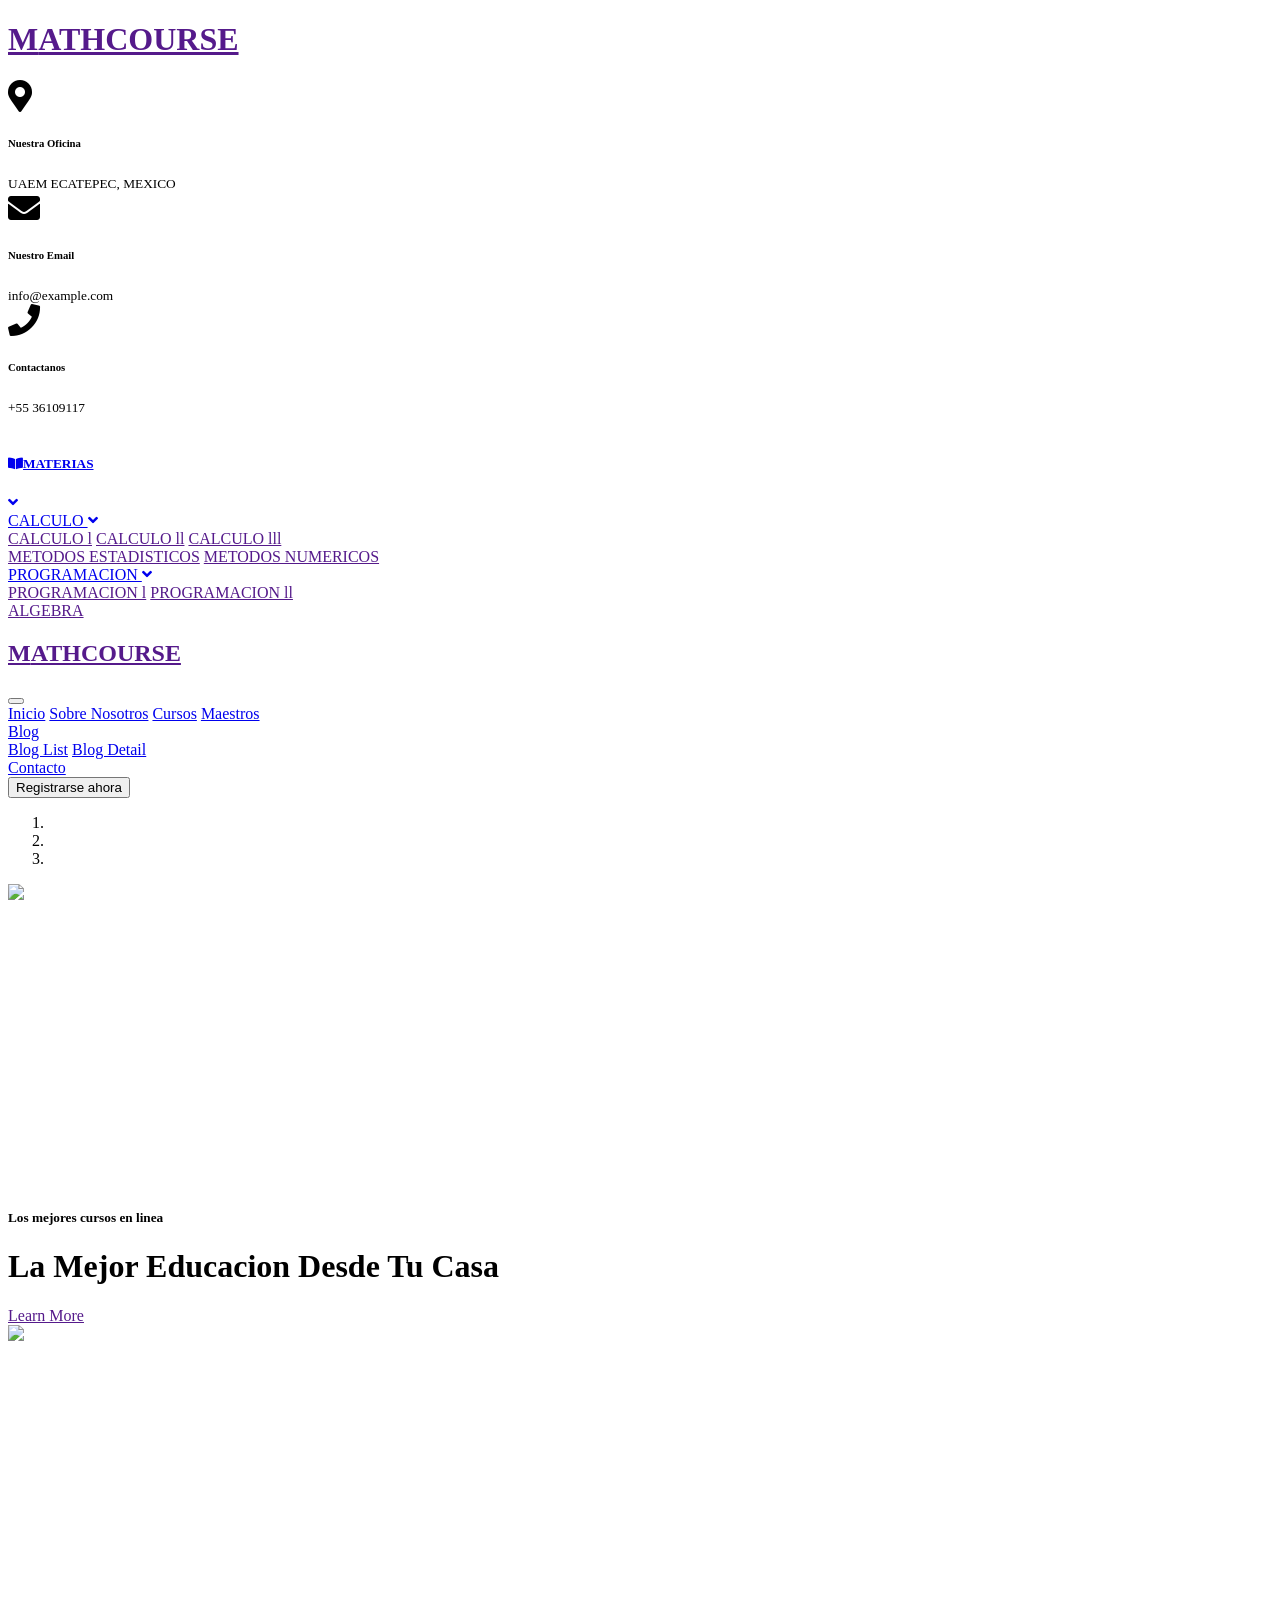
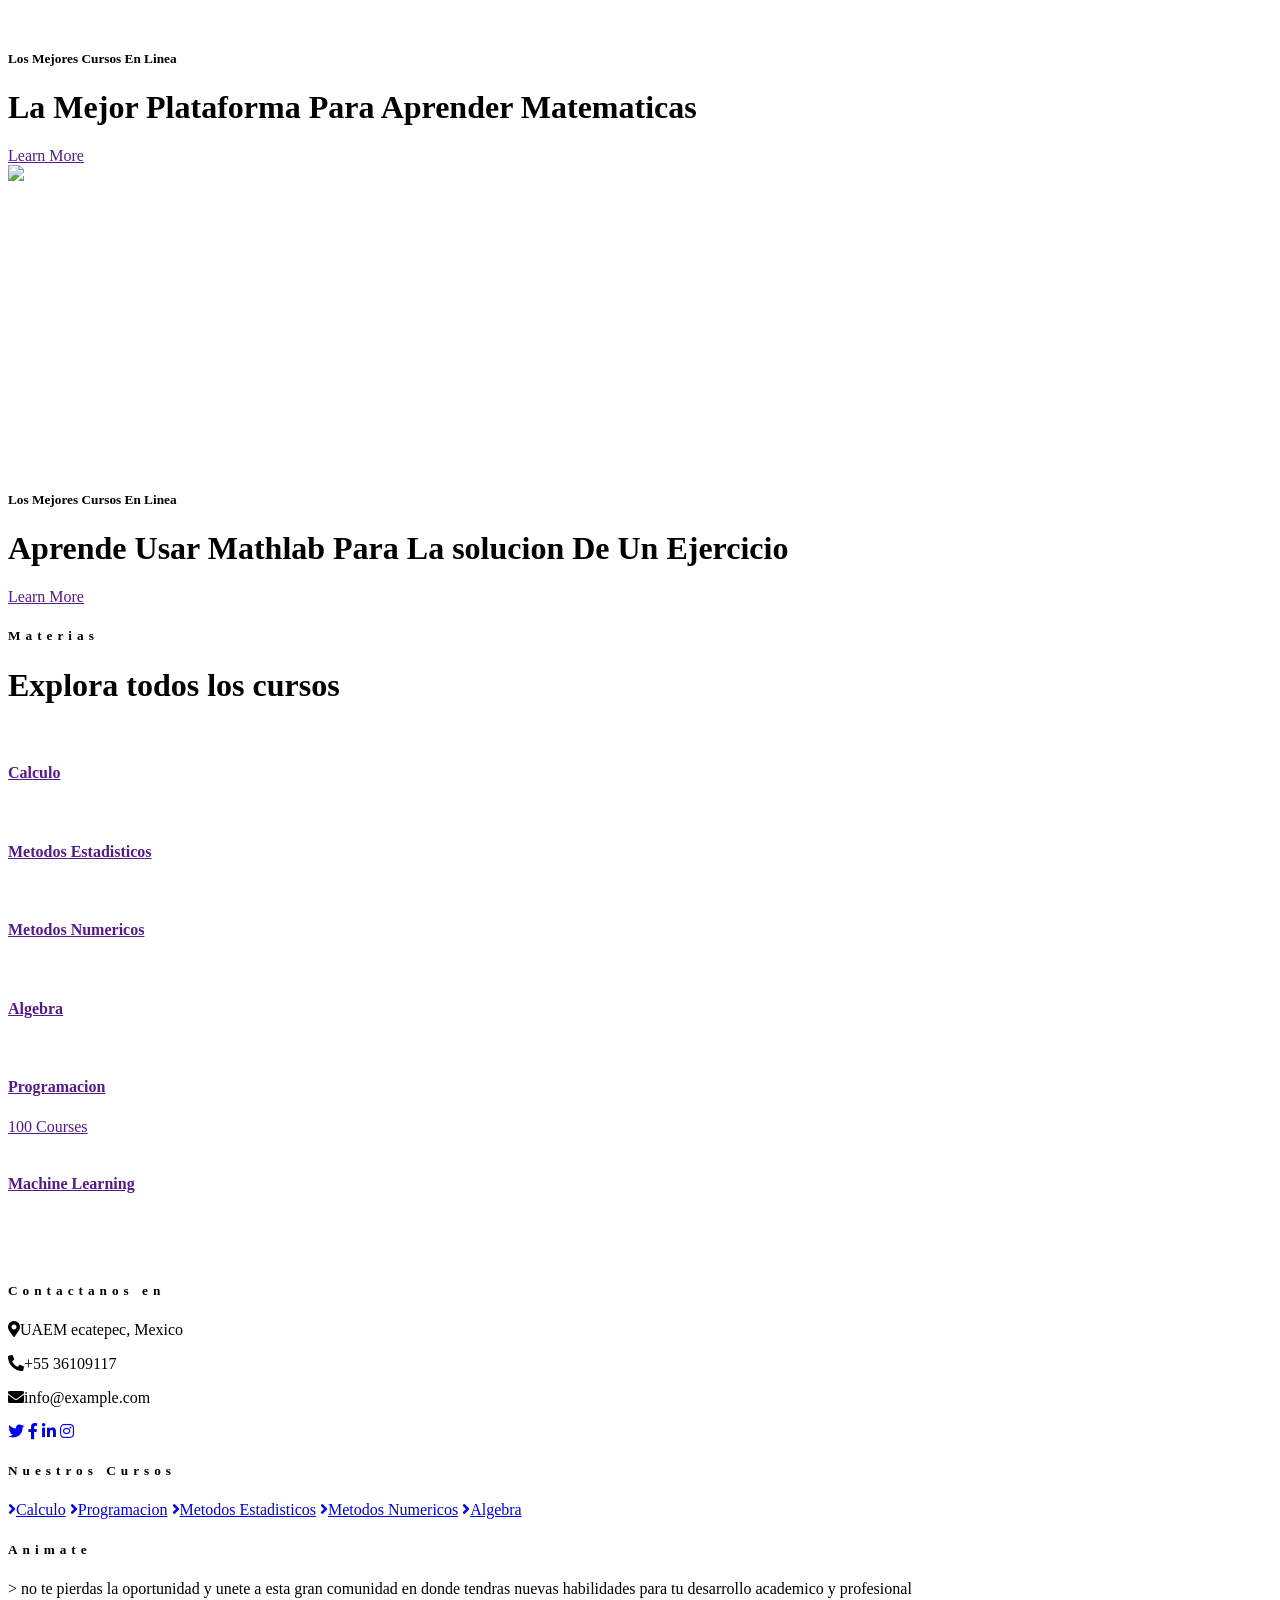
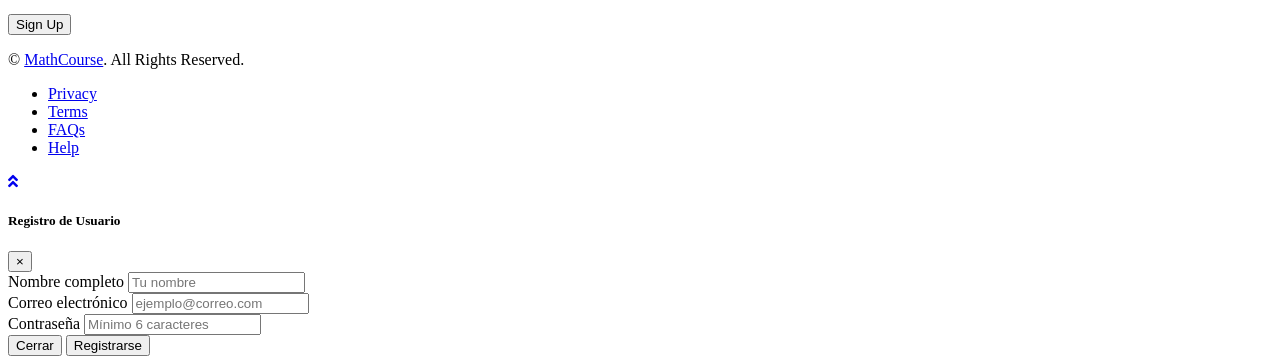
==== index.html @ 3f899937 "Add files via upload" ====
<!DOCTYPE html>
<html lang="en">

<head>
    <meta charset="utf-8">
    <title>Mathcourse - Online Courses HTML Template</title>
    <meta content="width=device-width, initial-scale=1.0" name="viewport">
    <meta content="Free HTML Templates" name="keywords">
    <meta content="Free HTML Templates" name="description">

    <!-- Favicon -->
    <link href="img/favicon.ico" rel="icon">

    <!-- Google Web Fonts -->
    <link rel="preconnect" href="https://fonts.gstatic.com">
    <link href="https://fonts.googleapis.com/css2?family=Poppins:wght@400;500;600;700&display=swap" rel="stylesheet"> 

    <!-- Font Awesome -->
    <link href="https://cdnjs.cloudflare.com/ajax/libs/font-awesome/5.10.0/css/all.min.css" rel="stylesheet">

    <!-- Libraries Stylesheet -->
    <link href="lib/owlcarousel/assets/owl.carousel.min.css" rel="stylesheet">

    <!-- Customized Bootstrap Stylesheet -->
    <link href="css/style.css" rel="stylesheet">
</head>

<body>
    
    <!-- Topbar Start -->
    <div class="container-fluid d-none d-lg-block">
        <div class="row align-items-center py-4 px-xl-5">
            <div class="col-lg-3">
                <a href="" class="text-decoration-none">
                    <h1 class="m-0"><span class="text-primary">M</span>ATHCOURSE</h1>
                </a>
            </div>
            <div class="col-lg-3 text-right">
                <div class="d-inline-flex align-items-center">
                    <i class="fa fa-2x fa-map-marker-alt text-primary mr-3"></i>
                    <div class="text-left">
                        <h6 class="font-weight-semi-bold mb-1">Nuestra Oficina</h6>
                        <small>UAEM ECATEPEC, MEXICO</small>
                    </div>
                </div>
            </div>
            <div class="col-lg-3 text-right">
                <div class="d-inline-flex align-items-center">
                    <i class="fa fa-2x fa-envelope text-primary mr-3"></i>
                    <div class="text-left">
                        <h6 class="font-weight-semi-bold mb-1">Nuestro Email</h6>
                        <small>info@example.com</small>
                    </div>
                </div>
            </div>
            <div class="col-lg-3 text-right">
                <div class="d-inline-flex align-items-center">
                    <i class="fa fa-2x fa-phone text-primary mr-3"></i>
                    <div class="text-left">
                        <h6 class="font-weight-semi-bold mb-1">Contactanos</h6>
                        <small>+55 36109117</small>
                    </div>
                </div>
            </div>
        </div>
    </div>
    <!-- Topbar End -->


    <!-- Navbar Start -->
    <div class="container-fluid">
        <div class="row border-top px-xl-5">
            <div class="col-lg-3 d-none d-lg-block">
                <a class="d-flex align-items-center justify-content-between bg-secondary w-100 text-decoration-none" data-toggle="collapse" href="#navbar-vertical" style="height: 67px; padding: 0 30px;">
                    <h5 class="text-primary m-0"><i class="fa fa-book-open mr-2"></i>MATERIAS</h5>
                    <i class="fa fa-angle-down text-primary"></i>
                </a>
                <nav class="collapse position-absolute navbar navbar-vertical navbar-light align-items-start p-0 border border-top-0 border-bottom-0 bg-light" id="navbar-vertical" style="width: calc(100% - 30px); z-index: 9;">
                    <div class="navbar-nav w-100">
                        <div class="nav-item dropdown">
                            <a href="#" class="nav-link" data-toggle="dropdown">CALCULO <i class="fa fa-angle-down float-right mt-1"></i></a>
                            <div class="dropdown-menu position-absolute bg-secondary border-0 rounded-0 w-100 m-0">
                                <a href="" class="dropdown-item">CALCULO l</a>
                                <a href="" class="dropdown-item">CALCULO ll</a>
                                <a href="" class="dropdown-item">CALCULO lll</a>
                            </div>
                        </div>
                        <a href="" class="nav-item nav-link">METODOS ESTADISTICOS</a>
                        <a href="" class="nav-item nav-link">METODOS NUMERICOS</a>
                        <div class="nav-item dropdown">
                        <a href="#" class="nav-link" data-toggle="dropdown">PROGRAMACION <i class="fa fa-angle-down float-right mt-1"></i></a>
                        <div class="dropdown-menu position-absolute bg-secondary border-0 rounded-0 w-100 m-0">
                                <a href="" class="dropdown-item">PROGRAMACION l</a>
                                <a href="" class="dropdown-item">PROGRAMACION ll</a>
                                
                            </div>
                            </div>
                        <a href="" class="nav-item nav-link">ALGEBRA</a>
                    </div>
                </nav>
            </div>
            <div class="col-lg-9">
                <nav class="navbar navbar-expand-lg bg-light navbar-light py-3 py-lg-0 px-0">
                    <a href="" class="text-decoration-none d-block d-lg-none">
                        <h1 class="m-0"><span class="text-primary">M</span>ATHCOURSE</h1>
                    </a>
                    <button type="button" class="navbar-toggler" data-toggle="collapse" data-target="#navbarCollapse">
                        <span class="navbar-toggler-icon"></span>
                    </button>
                    <div class="collapse navbar-collapse justify-content-between" id="navbarCollapse">
                        <div class="navbar-nav py-0">
                            <a href="index.html" class="nav-item nav-link active">Inicio</a>
                            <a href="about.html" class="nav-item nav-link">Sobre Nosotros</a>
                            <a href="course.html" class="nav-item nav-link">Cursos</a>
                            <a href="teacher.html" class="nav-item nav-link">Maestros</a>
                            <div class="nav-item dropdown">
                                <a href="#" class="nav-link dropdown-toggle" data-toggle="dropdown">Blog</a>
                                <div class="dropdown-menu rounded-0 m-0">
                                    <a href="blog.html" class="dropdown-item">Blog List</a>
                                    <a href="single.html" class="dropdown-item">Blog Detail</a>
                                </div>
                            </div>
                            <a href="contact.html" class="nav-item nav-link">Contacto</a>
                        </div>
                        <div>
    <button type="button" class="btn btn-dark btn-block border-0 py-3" data-toggle="modal" data-target="#registroModal">
        Registrarse ahora
    </button>
</div>
                </nav>
            </div>
        </div>
    </div>
    <!-- Navbar End -->


    <!-- Carousel Start -->
    <div class="container-fluid p-0 pb-5 mb-5">
        <div id="header-carousel" class="carousel slide carousel-fade" data-ride="carousel">
            <ol class="carousel-indicators">
                <li data-target="#header-carousel" data-slide-to="0" class="active"></li>
                <li data-target="#header-carousel" data-slide-to="1"></li>
                <li data-target="#header-carousel" data-slide-to="2"></li>
            </ol>
            <div class="carousel-inner">
                <div class="carousel-item active" style="min-height: 300px;">
                    <img class="position-relative w-100" src="img/carousel-1.jpg" style="min-height: 300px; object-fit: cover;">
                    <div class="carousel-caption d-flex align-items-center justify-content-center">
                        <div class="p-5" style="width: 100%; max-width: 900px;">
                            <h5 class="text-white text-uppercase mb-md-3">Los mejores cursos en linea</h5>
                            <h1 class="display-3 text-white mb-md-4">La Mejor Educacion Desde Tu Casa</h1>
                            <a href="" class="btn btn-primary py-md-2 px-md-4 font-weight-semi-bold mt-2">Learn More</a>
                        </div>
                    </div>
                </div>
                <div class="carousel-item" style="min-height: 300px;">
                    <img class="position-relative w-100" src="img/carousel-2.jpg" style="min-height: 300px; object-fit: cover;">
                    <div class="carousel-caption d-flex align-items-center justify-content-center">
                        <div class="p-5" style="width: 100%; max-width: 900px;">
                            <h5 class="text-white text-uppercase mb-md-3">Los Mejores Cursos En Linea</h5>
                            <h1 class="display-3 text-white mb-md-4">La Mejor Plataforma Para Aprender Matematicas</h1>
                            <a href="" class="btn btn-primary py-md-2 px-md-4 font-weight-semi-bold mt-2">Learn More</a>
                        </div>
                    </div>
                </div>
                <div class="carousel-item" style="min-height: 300px;">
                    <img class="position-relative w-100" src="img/carousel-3.jpg" style="min-height: 300px; object-fit: cover;">
                    <div class="carousel-caption d-flex align-items-center justify-content-center">
                        <div class="p-5" style="width: 100%; max-width: 900px;">
                            <h5 class="text-white text-uppercase mb-md-3">Los Mejores Cursos En Linea</h5>
                            <h1 class="display-3 text-white mb-md-4">Aprende Usar Mathlab Para La solucion De Un Ejercicio</h1>
                            <a href="" class="btn btn-primary py-md-2 px-md-4 font-weight-semi-bold mt-2">Learn More</a>
                        </div>
                    </div>
                </div>
            </div>
        </div>
    </div>
    <!-- Carousel End -->


    <!-- About Start -->
    
    <!-- About End -->


    <!-- Category Start -->
    <div class="container-fluid py-5">
        <div class="container pt-5 pb-3">
            <div class="text-center mb-5">
                <h5 class="text-primary text-uppercase mb-3" style="letter-spacing: 5px;">Materias</h5>
                <h1>Explora todos los cursos</h1>
            </div>
            <div class="row">
                <div class="col-lg-3 col-md-6 mb-4">
                    <div class="cat-item position-relative overflow-hidden rounded mb-2">
                        <img class="img-fluid" src="img/matematica.jpg" alt="">
                        <a class="cat-overlay text-white text-decoration-none" href="">
                            <h4 class="text-white font-weight-medium">Calculo</h4>
                            
                        </a>
                    </div>
                </div>
                <div class="col-lg-3 col-md-6 mb-4">
                    <div class="cat-item position-relative overflow-hidden rounded mb-2">
                        <img class="img-fluid" src="img/course-1.jpg" alt="">
                        <a class="cat-overlay text-white text-decoration-none" href="">
                            <h4 class="text-white font-weight-medium">Metodos Estadisticos</h4>
                            
                        </a>
                    </div>
                </div>
                <div class="col-lg-3 col-md-6 mb-4">
                    <div class="cat-item position-relative overflow-hidden rounded mb-2">
                        <img class="img-fluid" src="img/mn.jpg" alt="">
                        <a class="cat-overlay text-white text-decoration-none" href="">
                            <h4 class="text-white font-weight-medium">Metodos Numericos</h4>
                            
                        </a>
                    </div>
                </div>
                <div class="col-lg-3 col-md-6 mb-4">
                    <div class="cat-item position-relative overflow-hidden rounded mb-2">
                        <img class="img-fluid" src="img/algebra.avif" alt="">
                        <a class="cat-overlay text-white text-decoration-none" href="">
                            <h4 class="text-white font-weight-medium">Algebra</h4>
                            
                        </a>
                    </div>
                </div>
                <div class="col-lg-3 col-md-6 mb-4">
                    <div class="cat-item position-relative overflow-hidden rounded mb-2">
                        <img class="img-fluid" src="img/programacion.jpg" alt="">
                        <a class="cat-overlay text-white text-decoration-none" href="">
                            <h4 class="text-white font-weight-medium">Programacion</h4>
                            <span>100 Courses</span>
                        </a>
                    </div>
                </div>
                <div class="col-lg-3 col-md-6 mb-4">
                    <div class="cat-item position-relative overflow-hidden rounded mb-2">
                        <img class="img-fluid" src="img/mch.jpg" alt="">
                        <a class="cat-overlay text-white text-decoration-none" href="">
                            <h4 class="text-white font-weight-medium">Machine Learning</h4>
                            
                        </a>
                    </div>
                </div>
                
            </div>
        </div>
    </div>
    <!-- Category Start -->


   
    <!-- Blog End -->


    <!-- Footer Start -->
    <div class="container-fluid bg-dark text-white py-5 px-sm-3 px-lg-5" style="margin-top: 90px;">
        <div class="row pt-5">
            <div class="col-lg-7 col-md-12">
                <div class="row">
                    <div class="col-md-6 mb-5">
                        <h5 class="text-primary text-uppercase mb-4" style="letter-spacing: 5px;">Contactanos en </h5>
                        <p><i class="fa fa-map-marker-alt mr-2"></i>UAEM ecatepec, Mexico</p>
                        <p><i class="fa fa-phone-alt mr-2"></i>+55 36109117</p>
                        <p><i class="fa fa-envelope mr-2"></i>info@example.com</p>
                        <div class="d-flex justify-content-start mt-4">
                            <a class="btn btn-outline-light btn-square mr-2" href="#"><i class="fab fa-twitter"></i></a>
                            <a class="btn btn-outline-light btn-square mr-2" href="#"><i class="fab fa-facebook-f"></i></a>
                            <a class="btn btn-outline-light btn-square mr-2" href="#"><i class="fab fa-linkedin-in"></i></a>
                            <a class="btn btn-outline-light btn-square" href="#"><i class="fab fa-instagram"></i></a>
                        </div>
                    </div>
                    <div class="col-md-6 mb-5">
                        <h5 class="text-primary text-uppercase mb-4" style="letter-spacing: 5px;">Nuestros Cursos</h5>
                        <div class="d-flex flex-column justify-content-start">
                            <a class="text-white mb-2" href="#"><i class="fa fa-angle-right mr-2"></i>Calculo</a>
                            <a class="text-white mb-2" href="#"><i class="fa fa-angle-right mr-2"></i>Programacion</a>
                            <a class="text-white mb-2" href="#"><i class="fa fa-angle-right mr-2"></i>Metodos Estadisticos</a>
                            <a class="text-white mb-2" href="#"><i class="fa fa-angle-right mr-2"></i>Metodos Numericos</a>
                            <a class="text-white" href="#"><i class="fa fa-angle-right mr-2"></i>Algebra</a>
                        </div>
                    </div>
                </div>
            </div>
            <div class="col-lg-5 col-md-12 mb-5">
                <h5 class="text-primary text-uppercase mb-4" style="letter-spacing: 5px;">Animate</h5>
                <p>> no te pierdas la oportunidad y unete a esta gran comunidad en donde tendras nuevas habilidades
                    para tu desarrollo academico y profesional
                </p>
                <div class="w-100">
                    
                            <button class="btn btn-primary px-4">Sign Up</button>
                        
                    </div>
                </div>
            </div>
        </div>
    </div>
    <div class="container-fluid bg-dark text-white border-top py-4 px-sm-3 px-md-5" style="border-color: rgba(256, 256, 256, .1) !important;">
        <div class="row">
            <div class="col-lg-6 text-center text-md-left mb-3 mb-md-0">
                <p class="m-0 text-white">&copy; <a href="#">MathCourse</a>. All Rights Reserved. 
                </p>
            </div>
            <div class="col-lg-6 text-center text-md-right">
                <ul class="nav d-inline-flex">
                    <li class="nav-item">
                        <a class="nav-link text-white py-0" href="#">Privacy</a>
                    </li>
                    <li class="nav-item">
                        <a class="nav-link text-white py-0" href="#">Terms</a>
                    </li>
                    <li class="nav-item">
                        <a class="nav-link text-white py-0" href="#">FAQs</a>
                    </li>
                    <li class="nav-item">
                        <a class="nav-link text-white py-0" href="#">Help</a>
                    </li>
                </ul>
            </div>
        </div>
    </div>
    <!-- Footer End -->


    <!-- Back to Top -->
    <a href="#" class="btn btn-lg btn-primary btn-lg-square back-to-top"><i class="fa fa-angle-double-up"></i></a>


    <!-- JavaScript Libraries -->
    <script src="https://code.jquery.com/jquery-3.4.1.min.js"></script>
    <script src="https://stackpath.bootstrapcdn.com/bootstrap/4.4.1/js/bootstrap.bundle.min.js"></script>
    <script src="lib/easing/easing.min.js"></script>
    <script src="lib/owlcarousel/owl.carousel.min.js"></script>

    <!-- Contact Javascript File -->
    <script src="mail/jqBootstrapValidation.min.js"></script>
    <script src="mail/contact.js"></script>

    <!-- Template Javascript -->
    <script src="js/main.js"></script>

<!-- Modal de registro -->
<div class="modal fade" id="registroModal" tabindex="-1" role="dialog" aria-labelledby="registroModalLabel" aria-hidden="true">
    <div class="modal-dialog modal-dialog-centered" role="document">
        <div class="modal-content">
            <div class="modal-header bg-primary text-white">
                <h5 class="modal-title" id="registroModalLabel">Registro de Usuario</h5>
                <button type="button" class="close text-white" data-dismiss="modal" aria-label="Close">
                    <span aria-hidden="true">&times;</span>
                </button>
            </div>
            <div class="modal-body">
                <form id="formRegistro">
                    <div class="form-group">
                        <label for="regNombre">Nombre completo</label>
                        <input type="text" class="form-control" id="regNombre" placeholder="Tu nombre" required>
                    </div>
                    <div class="form-group">
                        <label for="regEmail">Correo electrónico</label>
                        <input type="email" class="form-control" id="regEmail" placeholder="ejemplo@correo.com" required>
                    </div>
                    <div class="form-group">
                        <label for="regPassword">Contraseña</label>
                        <input type="password" class="form-control" id="regPassword" placeholder="Mínimo 6 caracteres" required>
                    </div>
                    
                </form>
            </div>
            <div class="modal-footer">
                <button type="button" class="btn btn-secondary" data-dismiss="modal">Cerrar</button>
                <button type="button" class="btn btn-primary" id="btnGuardarRegistro">Registrarse</button>

             </div>

        </div>
    </div>
</div>
<script>
document.addEventListener('DOMContentLoaded', function() {
    const btn = document.getElementById('btnGuardarRegistro');
    if (!btn) {
        console.error("Botón no encontrado");
        return;
    }
    btn.addEventListener('click', function() {
        const nombre = document.getElementById('regNombre').value;
        const email = document.getElementById('regEmail').value;
        const password = document.getElementById('regPassword').value;

        if (!nombre || !email || !password) {
            alert('Todos los campos son obligatorios');
            return;
        }

        fetch('register.php', {
            method: 'POST',
            headers: { 'Content-Type': 'application/json' },
            body: JSON.stringify({ nombre, email, password })
        })
        .then(response => {
            // Ver estado HTTP
            if (!response.ok) throw new Error('HTTP error ' + response.status);
            return response.text();  // Leer como texto primero
        })
        .then(text => {
            console.log('Respuesta del servidor:', text);
            let data;
            try {
                data = JSON.parse(text);
            } catch(e) {
                alert('El servidor no devolvió JSON válido. Revisa la consola (F12).');
                return;
            }
            if (data.error) alert('Error: ' + data.error);
            else {
                alert(data.success);
                document.getElementById('formRegistro').reset();
                // Cerrar modal manualmente (sin jQuery)
                const modal = document.getElementById('registroModal');
                modal.classList.remove('show');
                modal.style.display = 'none';
                document.body.classList.remove('modal-open');
                const backdrop = document.querySelector('.modal-backdrop');
                if (backdrop) backdrop.remove();
            }
        })
        .catch(error => {
            console.error('Fetch error:', error);
            alert('Error de conexión: ' + error.message);
        });
    });
});
</script>
</body>
</html>
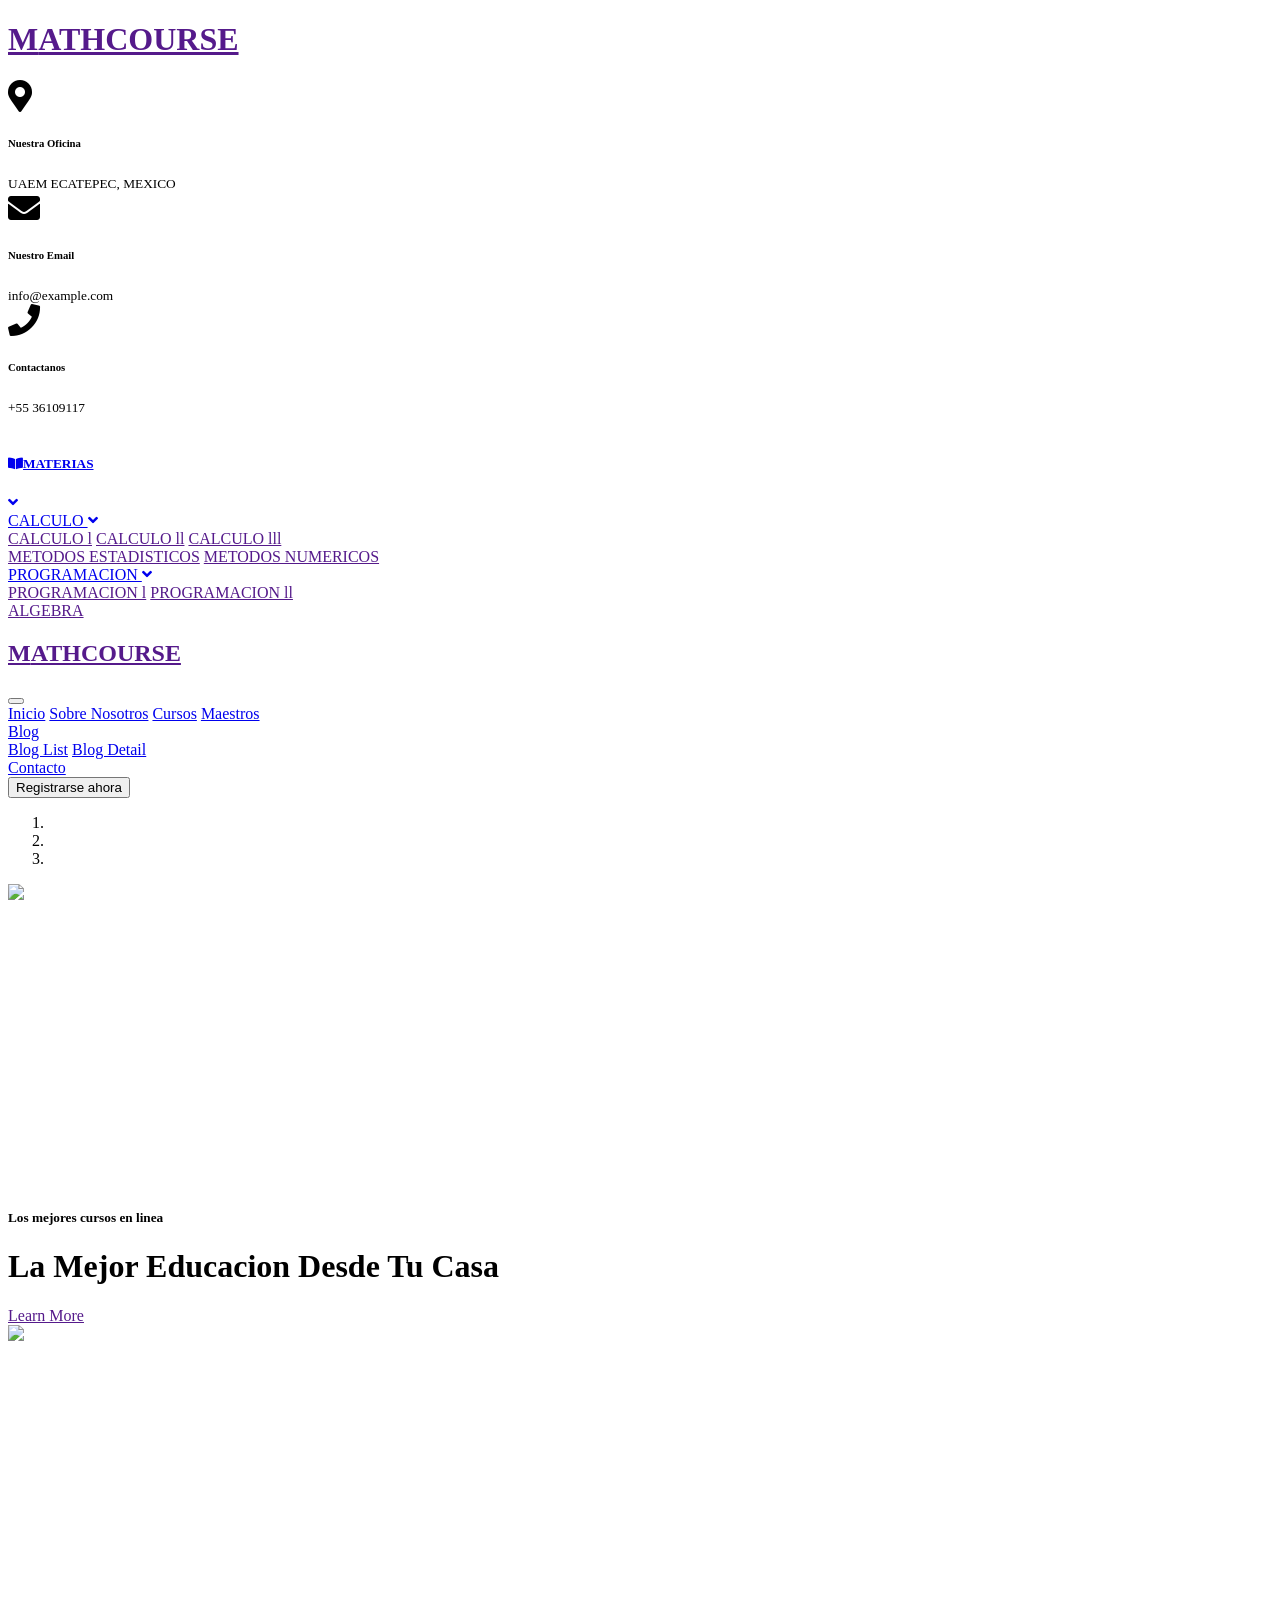
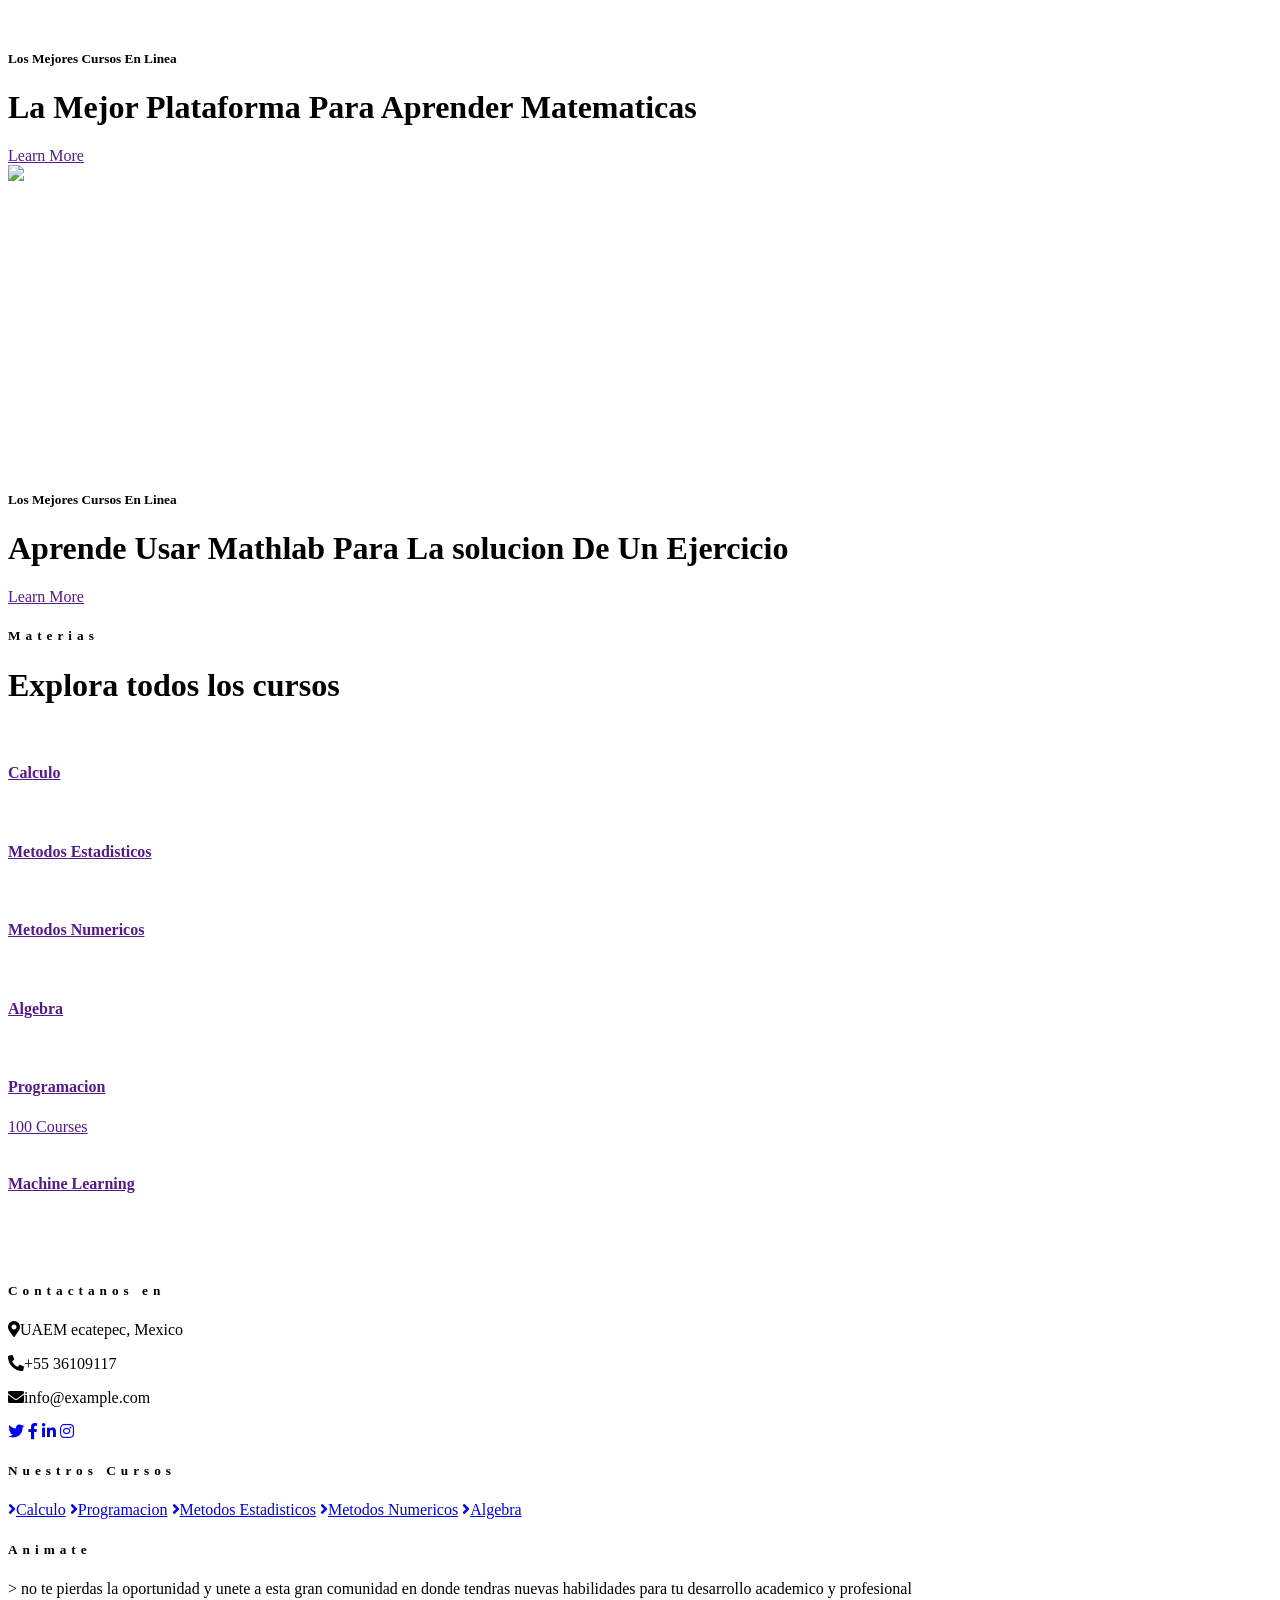
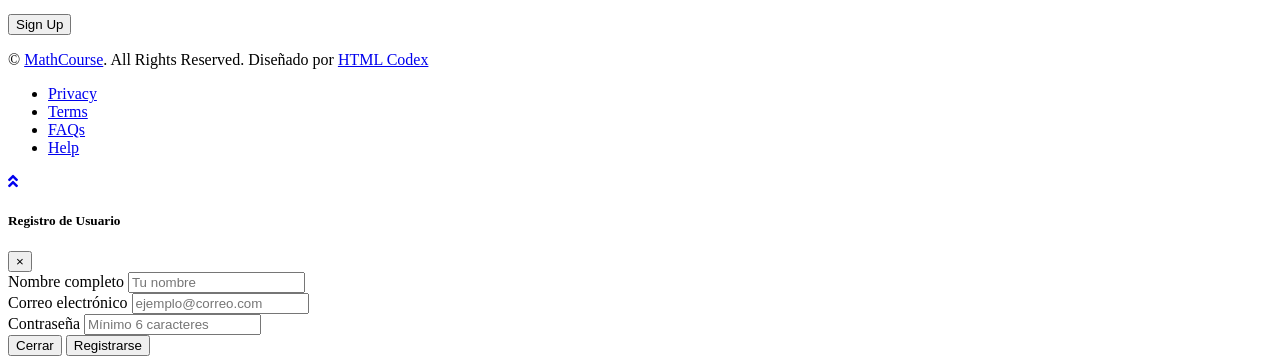
==== commit 17f77a76: "Add files via upload" ====
--- a/index.html
+++ b/index.html
@@ -304,7 +304,7 @@
         <div class="row">
             <div class="col-lg-6 text-center text-md-left mb-3 mb-md-0">
                 <p class="m-0 text-white">&copy; <a href="#">MathCourse</a>. All Rights Reserved. 
-                </p>
+Diseñado por <a href="https://htmlcodex.com">HTML Codex</a></p>
             </div>
             <div class="col-lg-6 text-center text-md-right">
                 <ul class="nav d-inline-flex">
